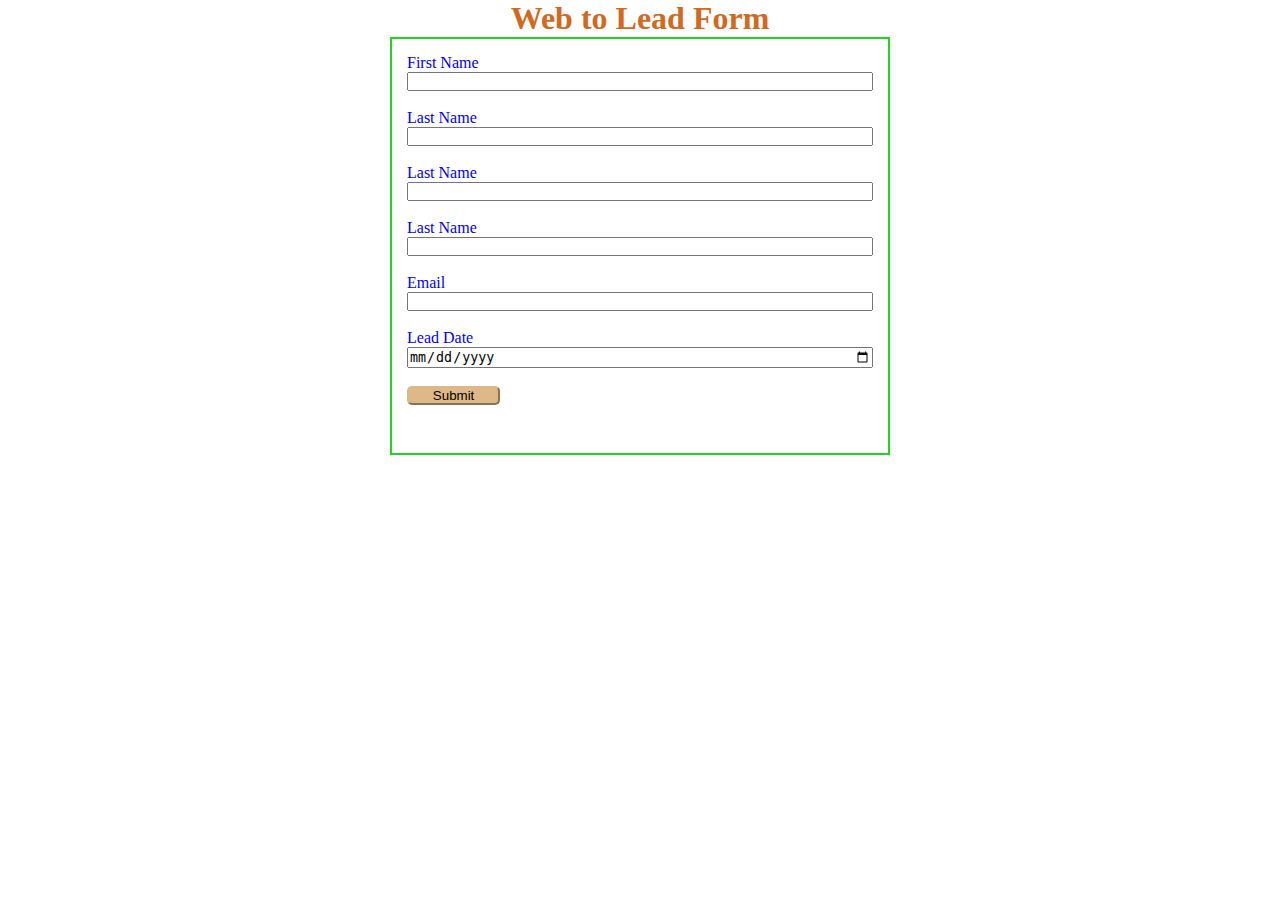
==== index.html @ 09595885 "two fields added" ====
<!DOCTYPE html>
<html lang="en">
<head>
    <meta charset="UTF-8">
    <meta name="viewport" content="width=device-width, initial-scale=1.0">
    <title>Web to Lead Form </title>
    <link rel="stylesheet" href="style.css"/>
    <script src="https://www.google.com/recaptcha/api.js"></script>
    <script src="script.js"> </script>
</head>
<body>
    <h1> 
        <p> Web to Lead Form </p> 
        <!-- <p> Only with Java Script </p>  -->
    </h1>
    <form action="https://webto.salesforce.com/servlet/servlet.WebToLead?encoding=UTF-8&orgId=00DGC000003vL2h" 
        method="POST" onsubmit="submitHandler(event)" >

        <input type=hidden name='captcha_settings' 
        value='{"keyname":"WebToLeadProject","fallback":"true","orgId":"00DGC000003vL2h","ts":""}'/>
        <input type=hidden name="oid" value="00DGC000003vL2h" />
        <input type=hidden name="Lead_Date__c" class="outputdate" />
        <input type=hidden name="retURL" value="https://vishnudattasastry.github.io/Web-to-Lead-Project/thanksmessage.html" />
        
        
        <label for="first_name">First Name</label>
        <input  id="first_name" maxlength="40" name="first_name" size="20" type="text" required="true"/><br>
        
        <label for="last_name">Last Name</label>
        <input  id="last_name" maxlength="80" name="last_name" size="20" type="text" required="true"/><br>
        
        <label for="Title">Last Name</label>
        <input  id="Title" maxlength="80" name="Title" size="20" type="text" required="true"/><br>

        <label for="Phone">Last Name</label>
        <input  id="Phone" maxlength="80" name="Phone" size="20" type="Phone" required="true"/><br>

        <label for="email">Email</label>
        <input  id="email" maxlength="80" name="email" size="20" type="text" required="true"/><br>
        
        <label for="email">Lead Date</label>
        <input  id="email" maxlength="80" name="email" size="20" type="date" required="true" class="inputdate"/><br>
        
        <input type="submit" name="submit" class="submit">
        
        <div class="g-recaptcha" 
            data-callback="captchasuccess"
            data-sitekey="6Let6R0qAAAAAH8UtGpjYshCuVv7qPvmLGLF9lrg"></div><br>
    </form>
    
</body>
</html>
---- style.css ----
* {
    margin: 0;
    padding: 0;
    box-sizing: border-box;
}

h1 {
    text-align: center;
    color: chocolate;
}

input, label {
    display: block;
}

label {
    color: blue;
}

input {
    width: 100%;
}

.submit {
    width: 20%;
    margin: 15 20 33 21;
    background-color: burlywood;
    border-radius: 5px;
    border-color: burlywood ;
}

form {
    min-width: 300px;
    max-width: 500px;
    margin: auto;
    border: 2px solid rgb(31, 215, 28);
    padding: 15px;
}

.g-recaptcha {
    margin-top: 15px;
    display: flex;
    justify-content: center;
}
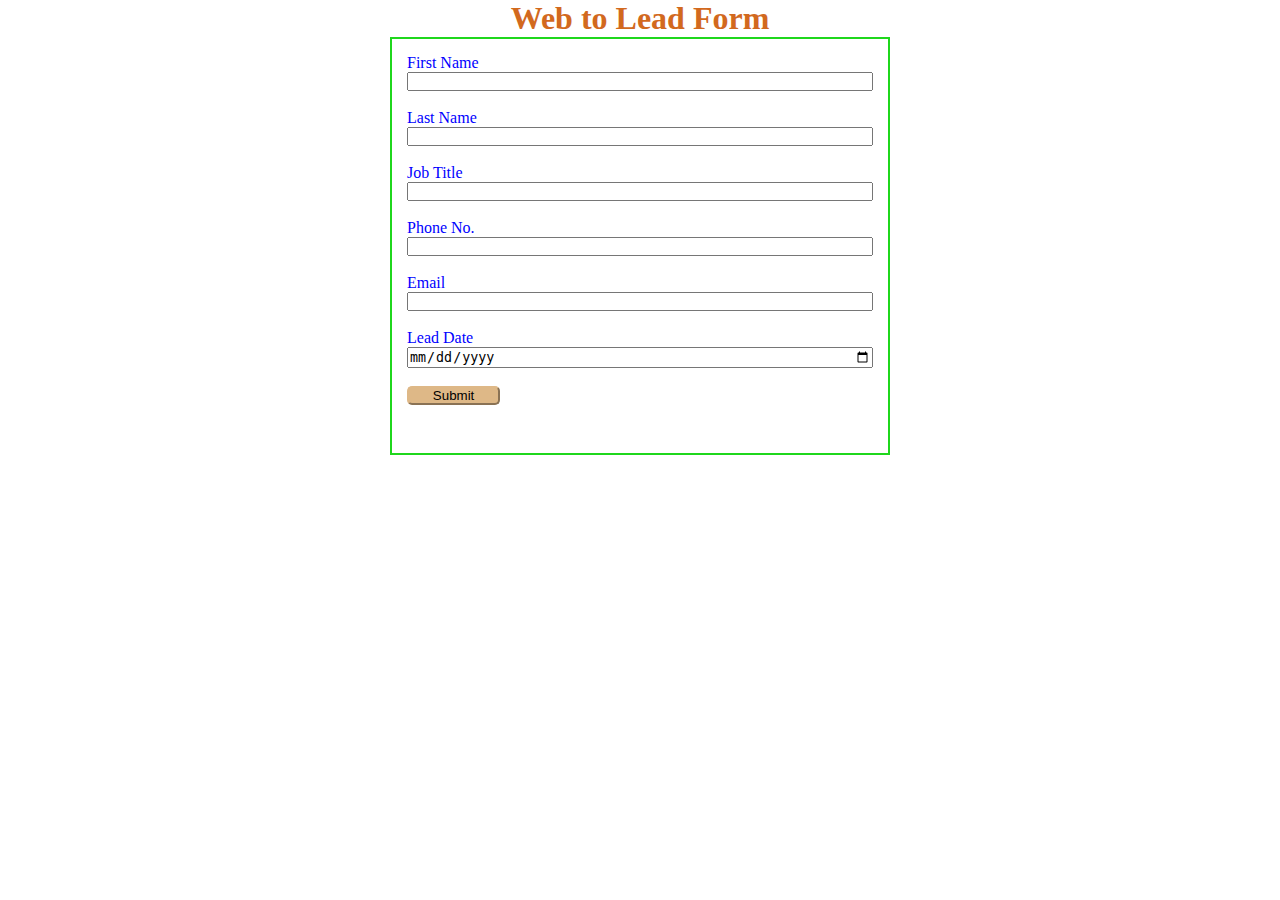
==== commit 9a27a987: "title of fields minor change" ====
--- a/index.html
+++ b/index.html
@@ -29,10 +29,10 @@
         <label for="last_name">Last Name</label>
         <input  id="last_name" maxlength="80" name="last_name" size="20" type="text" required="true"/><br>
         
-        <label for="Title">Last Name</label>
+        <label for="Title">Job Title </label>
         <input  id="Title" maxlength="80" name="Title" size="20" type="text" required="true"/><br>
 
-        <label for="Phone">Last Name</label>
+        <label for="Phone">Phone No.</label>
         <input  id="Phone" maxlength="80" name="Phone" size="20" type="Phone" required="true"/><br>
 
         <label for="email">Email</label>
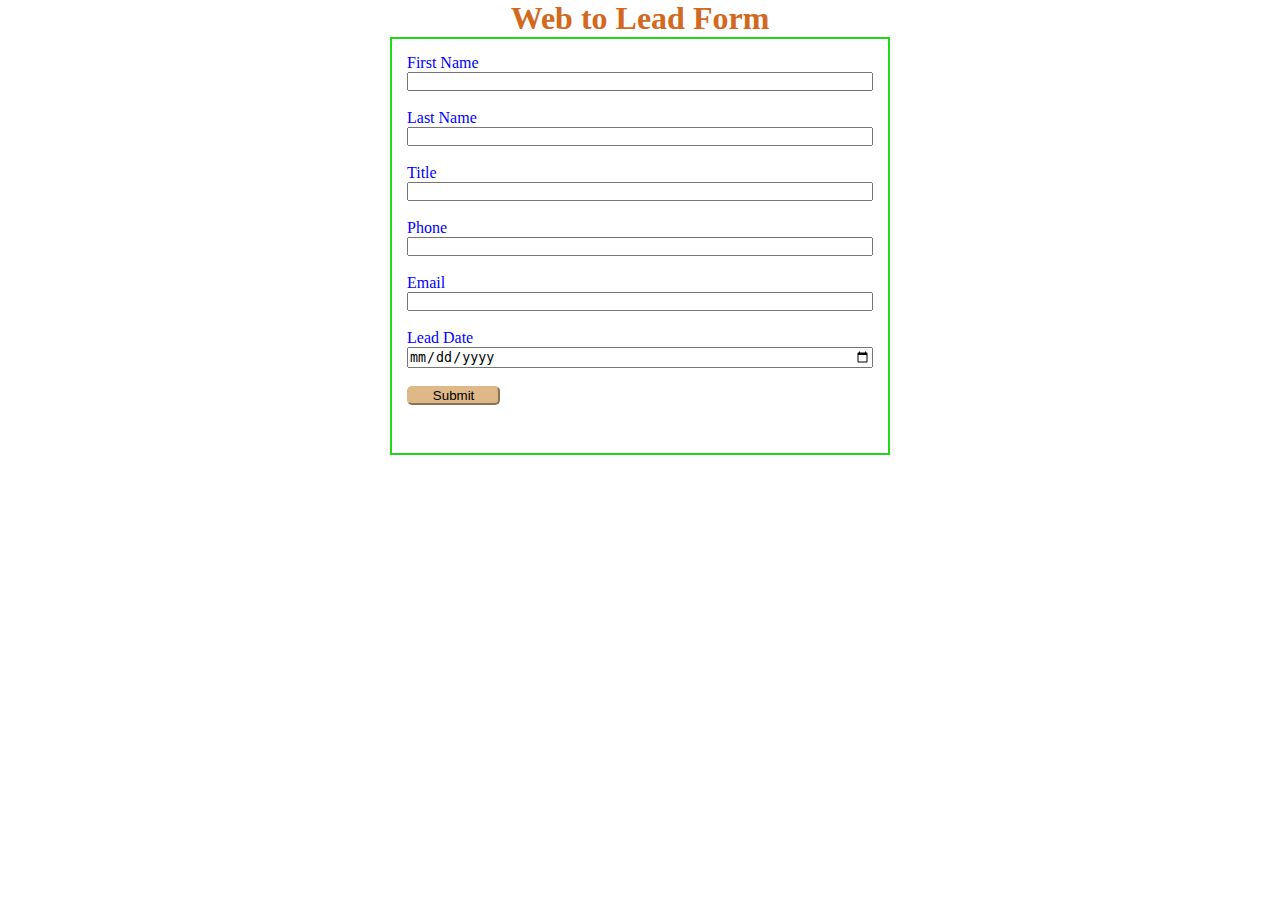
==== commit 5d2c6591: "input fields with generated code." ====
--- a/index.html
+++ b/index.html
@@ -29,11 +29,11 @@
         <label for="last_name">Last Name</label>
         <input  id="last_name" maxlength="80" name="last_name" size="20" type="text" required="true"/><br>
         
-        <label for="Title">Job Title </label>
-        <input  id="Title" maxlength="80" name="Title" size="20" type="text" required="true"/><br>
+        <label for="title">Title</label>
+        <input  id="title" maxlength="40" name="title" size="20" type="text" /><br>
 
-        <label for="Phone">Phone No.</label>
-        <input  id="Phone" maxlength="80" name="Phone" size="20" type="Phone" required="true"/><br>
+        <label for="phone">Phone</label>
+        <input  id="phone" maxlength="40" name="phone" size="20" type="text" /><br>
 
         <label for="email">Email</label>
         <input  id="email" maxlength="80" name="email" size="20" type="text" required="true"/><br>
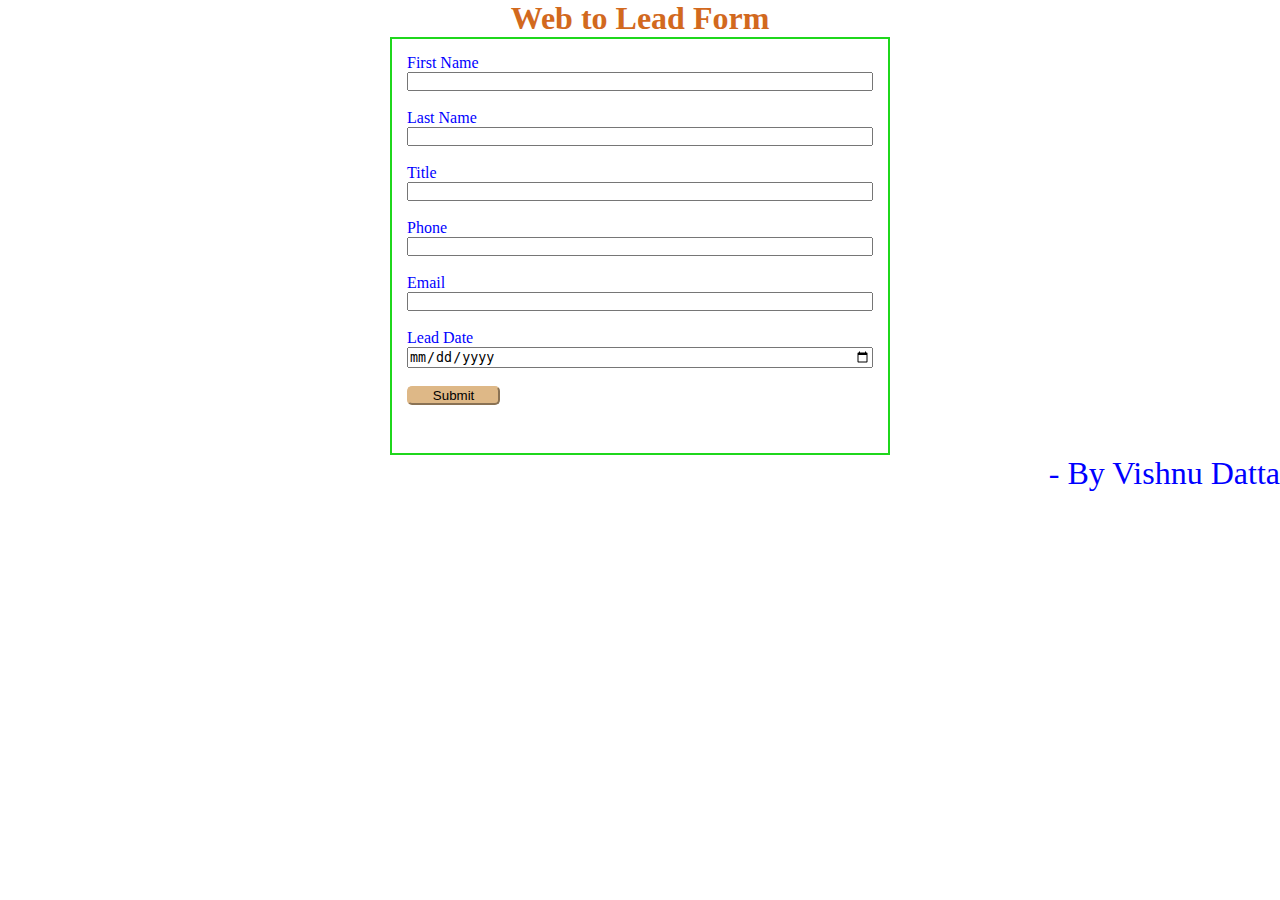
==== commit 1bfcea16: "added the author" ====
--- a/index.html
+++ b/index.html
@@ -47,6 +47,6 @@
             data-callback="captchasuccess"
             data-sitekey="6Let6R0qAAAAAH8UtGpjYshCuVv7qPvmLGLF9lrg"></div><br>
     </form>
-    
+        <p class="author"> - By Vishnu Datta </p>
 </body>
 </html>--- a/style.css
+++ b/style.css
@@ -41,4 +41,9 @@
     margin-top: 15px;
     display: flex;
     justify-content: center;
+}
+.author {
+    text-align: right;
+    color: blue;
+    font-size: xx-large;
 }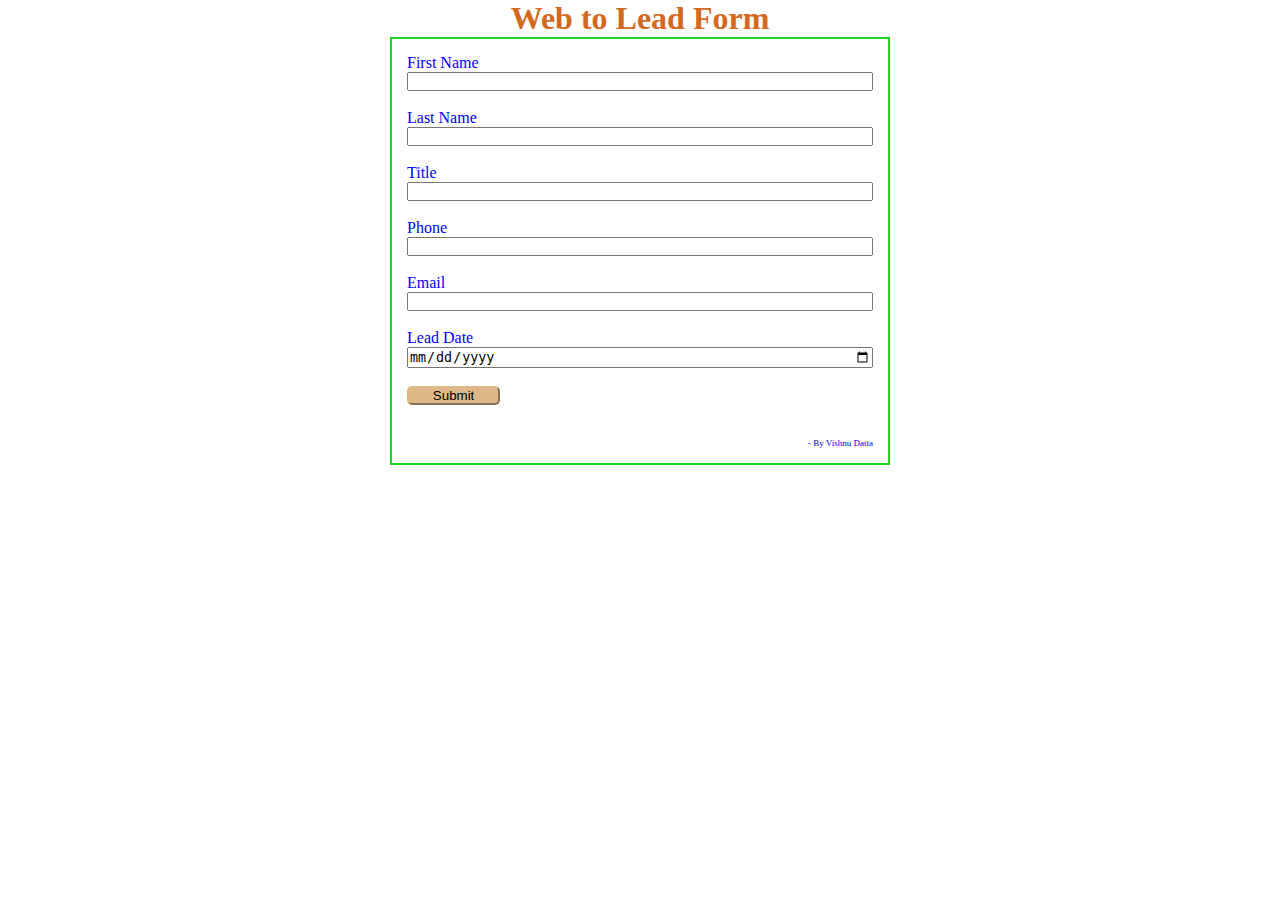
==== commit 98dd209e: "author size reduced." ====
--- a/index.html
+++ b/index.html
@@ -46,7 +46,8 @@
         <div class="g-recaptcha" 
             data-callback="captchasuccess"
             data-sitekey="6Let6R0qAAAAAH8UtGpjYshCuVv7qPvmLGLF9lrg"></div><br>
+            
+            <p class="author"> - By Vishnu Datta </p>
     </form>
-        <p class="author"> - By Vishnu Datta </p>
 </body>
 </html>--- a/style.css
+++ b/style.css
@@ -45,5 +45,5 @@
 .author {
     text-align: right;
     color: blue;
-    font-size: xx-large;
+    font-size: xx-small;
 }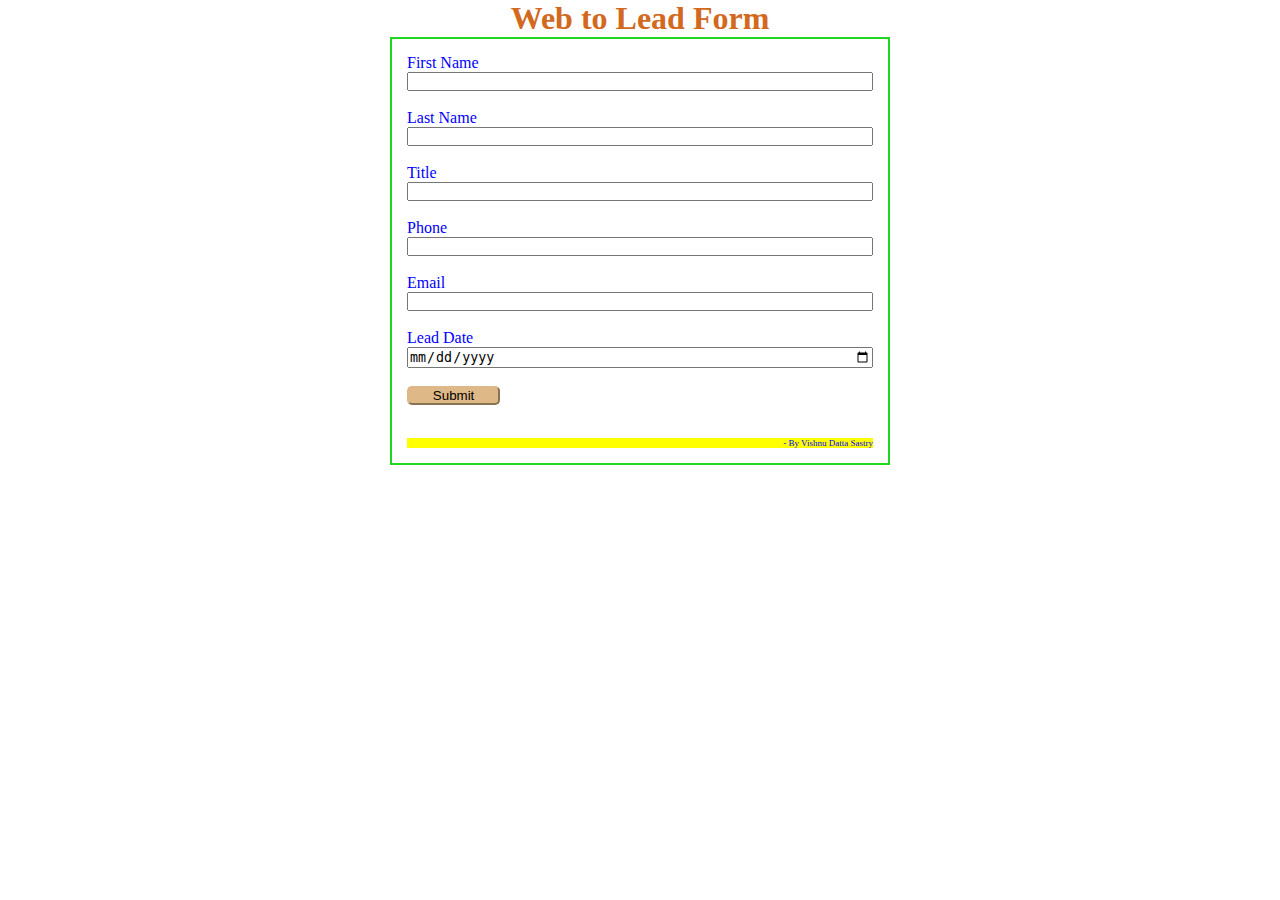
==== commit 54a246e5: "text formatted" ====
--- a/index.html
+++ b/index.html
@@ -47,7 +47,7 @@
             data-callback="captchasuccess"
             data-sitekey="6Let6R0qAAAAAH8UtGpjYshCuVv7qPvmLGLF9lrg"></div><br>
             
-            <p class="author"> - By Vishnu Datta </p>
+            <p class="author"> - By Vishnu Datta Sastry </p>
     </form>
 </body>
 </html>--- a/style.css
+++ b/style.css
@@ -43,7 +43,10 @@
     justify-content: center;
 }
 .author {
+    min-width: 300px;
+    max-width: 500px;
     text-align: right;
     color: blue;
     font-size: xx-small;
+    background-color: yellow;
 }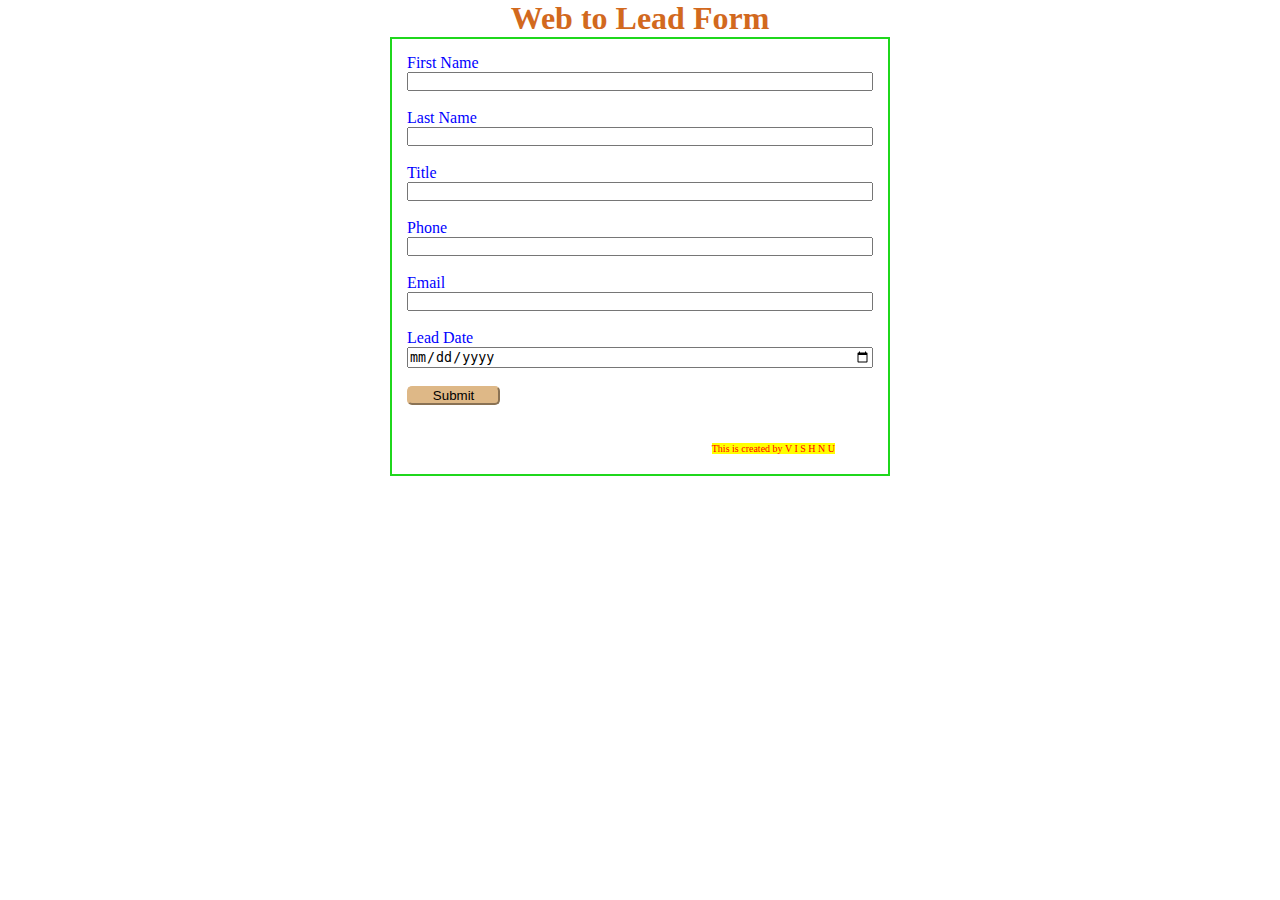
==== commit 22e9d093: "final css changes" ====
--- a/index.html
+++ b/index.html
@@ -45,9 +45,13 @@
         
         <div class="g-recaptcha" 
             data-callback="captchasuccess"
-            data-sitekey="6Let6R0qAAAAAH8UtGpjYshCuVv7qPvmLGLF9lrg"></div><br>
-            
-            <p class="author"> - By Vishnu Datta Sastry </p>
+            data-sitekey="6Let6R0qAAAAAH8UtGpjYshCuVv7qPvmLGLF9lrg">
+        </div><br>
+        <div class="signature"> 
+            <!-- <p class="by"> <span> Done By: </span> </p> -->
+            <p class="author"> <span> This is created by V I S H N U </span> </p>
+        </div>
     </form>
+</form>
 </body>
 </html>--- a/style.css
+++ b/style.css
@@ -42,11 +42,36 @@
     display: flex;
     justify-content: center;
 }
+
+.signature {
+    display: flex;
+    justify-content: center;
+    width: 100%;
+}
 .author {
     min-width: 300px;
     max-width: 500px;
+    width: 400px;
     text-align: right;
-    color: blue;
-    font-size: xx-small;
+    color: red;
+    font-size: x-small;
+    padding: 5px;
+}
+
+.author span {
     background-color: yellow;
-}+    display: inline-block;
+}
+
+.by {
+    text-align: center;
+    position: relative;
+    vertical-align: middle;
+    width: 50%;
+    color: red;
+    font-size: x-small;
+}
+
+  .by span {
+    display: inline-block;
+  }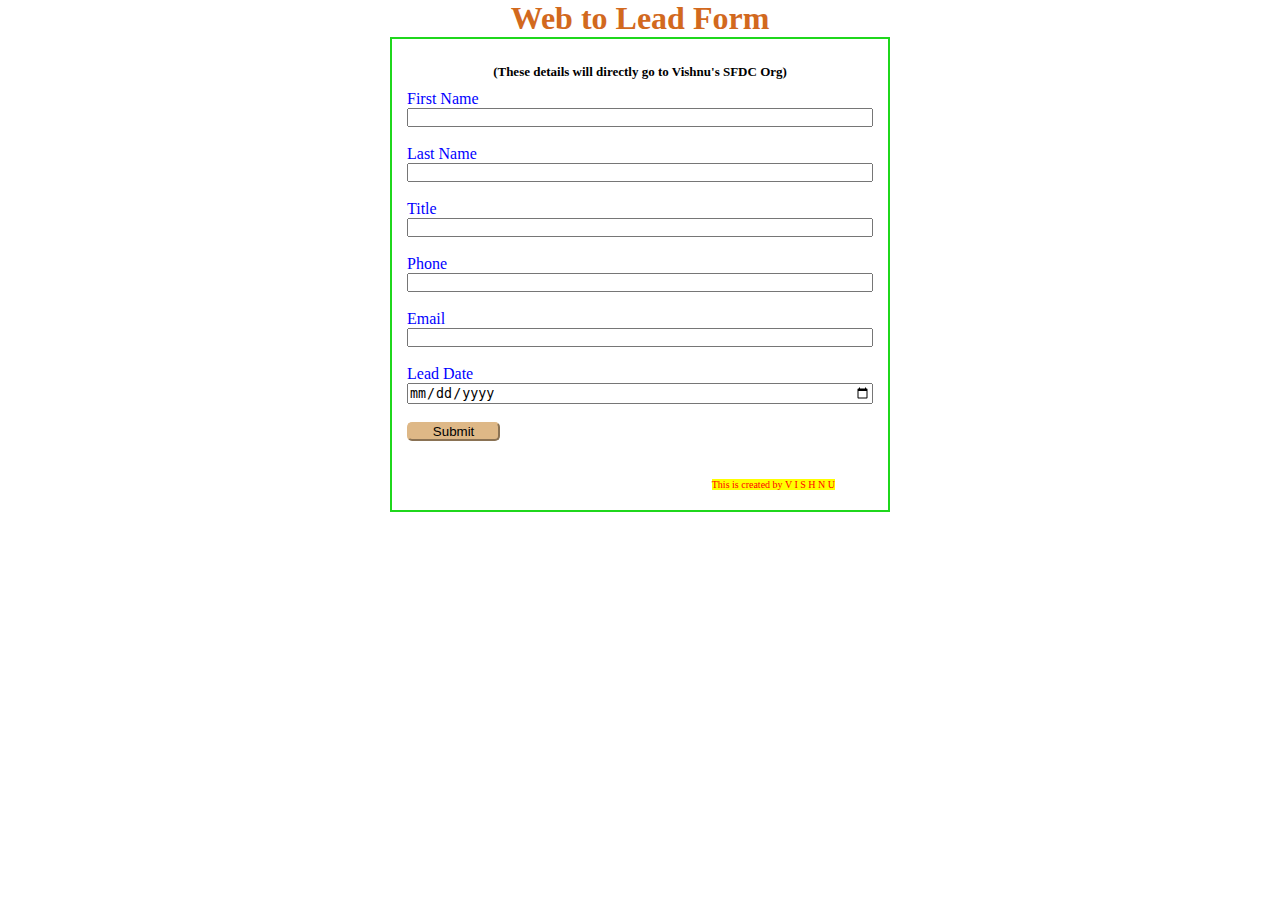
==== commit 6a9c31c1: "second heading added" ====
--- a/index.html
+++ b/index.html
@@ -15,6 +15,7 @@
     </h1>
     <form action="https://webto.salesforce.com/servlet/servlet.WebToLead?encoding=UTF-8&orgId=00DGC000003vL2h" 
         method="POST" onsubmit="submitHandler(event)" >
+        <h5 class="title1"> (These details will directly go to Vishnu's SFDC Org) </h5>
 
         <input type=hidden name='captcha_settings' 
         value='{"keyname":"WebToLeadProject","fallback":"true","orgId":"00DGC000003vL2h","ts":""}'/>
--- a/style.css
+++ b/style.css
@@ -74,4 +74,10 @@
 
   .by span {
     display: inline-block;
+  }
+
+  .title1 {
+    text-align: center;
+    font-size: small;
+    padding: 10px;
   }